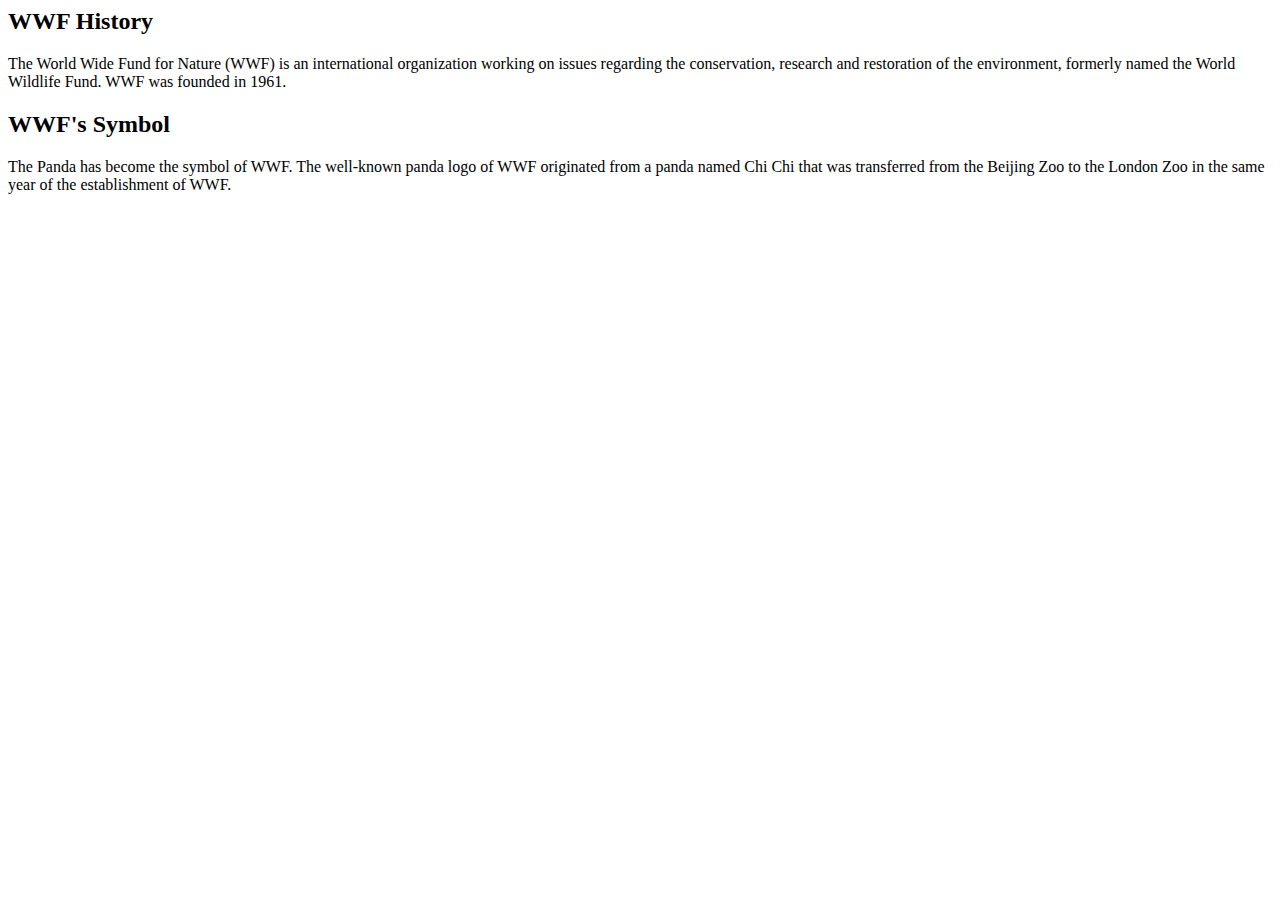
==== foruni/main.html @ c3c49269 "rename page" ====
<html lang="en">
<head>
    <meta charset="UTF-8">
    <meta http-equiv="X-UA-Compatible" content="IE=edge">
    <meta name="viewport" content="width=device-width, initial-scale=1.0">
    <title>Document</title>
</head>
<body>
    <section>
        <h2>WWF History</h2>
        <p>The World Wide Fund for Nature (WWF) is an international organization working on issues regarding the conservation, research and restoration of the environment, formerly named the World Wildlife Fund. WWF was founded in 1961.</p>
        </section>
        
        <section>
        <h2>WWF's Symbol</h2>
        <p>The Panda has become the symbol of WWF. The well-known panda logo of WWF originated from a panda named Chi Chi that was transferred from the Beijing Zoo to the London Zoo in the same year of the establishment of WWF.</p>
        </section>
</body>
</html>
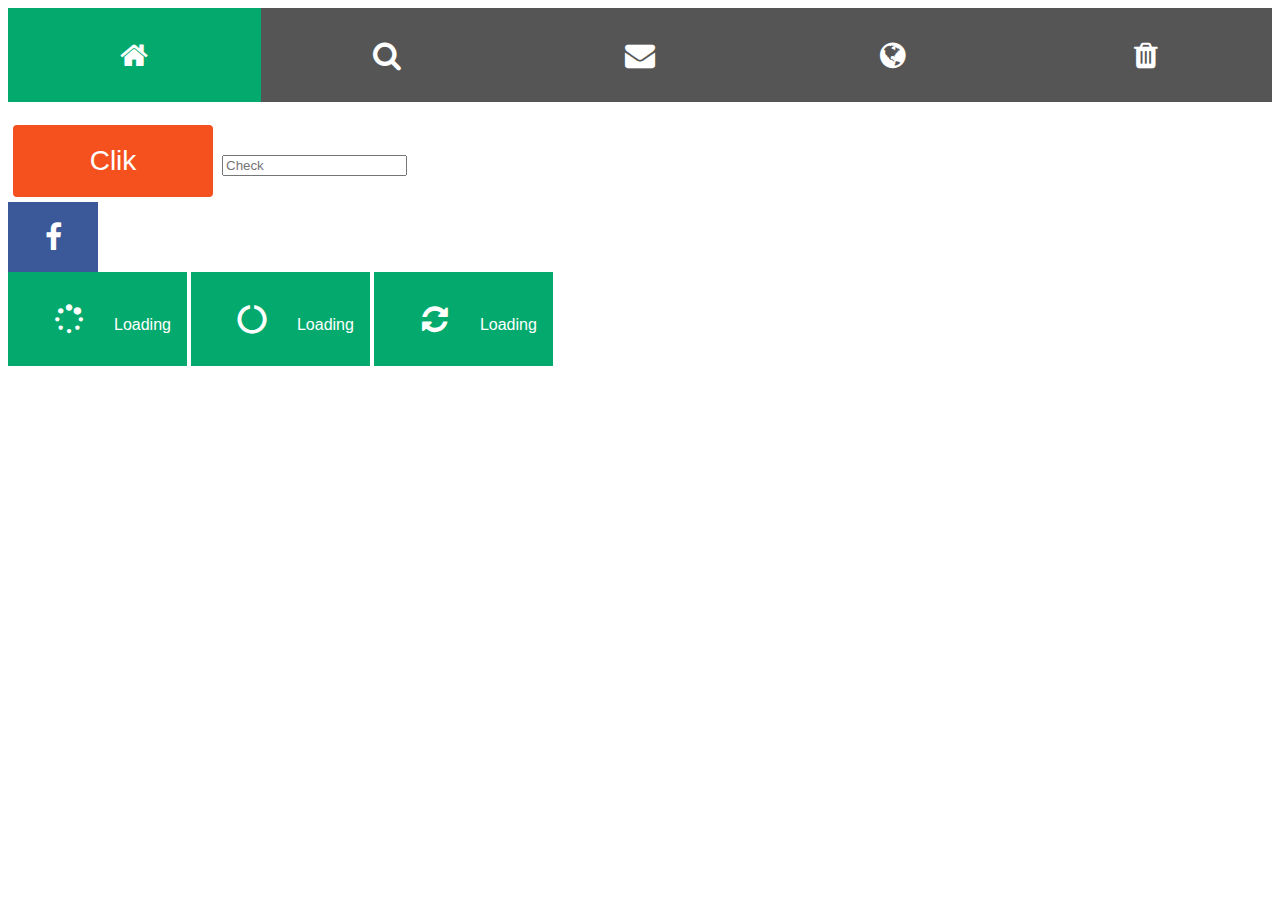
==== commit ee5ea699: "triying some tags" ====
--- a/foruni/main.html
+++ b/foruni/main.html
@@ -1,19 +1,37 @@
 <html lang="en">
-<head>
+<head>  
+    <link rel="stylesheet" href="https://cdnjs.cloudflare.com/ajax/libs/font-awesome/4.7.0/css/font-awesome.min.css">
+    <link rel="stylesheet" href="styles.css">
     <meta charset="UTF-8">
     <meta http-equiv="X-UA-Compatible" content="IE=edge">
     <meta name="viewport" content="width=device-width, initial-scale=1.0">
-    <title>Document</title>
+    <title>Dude it's not a document</title>
 </head>
 <body>
-    <section>
-        <h2>WWF History</h2>
-        <p>The World Wide Fund for Nature (WWF) is an international organization working on issues regarding the conservation, research and restoration of the environment, formerly named the World Wildlife Fund. WWF was founded in 1961.</p>
-        </section>
-        
-        <section>
-        <h2>WWF's Symbol</h2>
-        <p>The Panda has become the symbol of WWF. The well-known panda logo of WWF originated from a panda named Chi Chi that was transferred from the Beijing Zoo to the London Zoo in the same year of the establishment of WWF.</p>
-        </section>
+    <div class="icon-bar">
+        <a class="active" href="#"><i class="fa fa-home"></i></a>
+        <a href="#"><i class="fa fa-search"></i></a>
+        <a href="#"><i class="fa fa-envelope"></i></a>
+        <a href="#"><i class="fa fa-globe"></i></a>
+        <a href="#"><i class="fa fa-trash"></i></a>
+      </div>
+      <br>
+    <button class="button"><span>Clik </span></button>
+    <input type="text" placeholder="Check">
+    <br>
+    <a href="https://www.facebook.com/campaign/landing.php?&campaign_id=1603087355&extra_1=s%7Cc%7C305038450781%7Ce%7Cfacebook%27%7C&placement=&creative=305038450781&keyword=facebook%27&partner_id=googlesem&extra_2=campaignid%3D1603087355%26adgroupid%3D61834755758%26matchtype%3De%26network%3Dg%26source%3Dnotmobile%26search_or_content%3Ds%26device%3Dc%26devicemodel%3D%26adposition%3D%26target%3D%26targetid%3Dkwd-362360550869%26loc_physical_ms%3D1012763%26loc_interest_ms%3D%26feeditemid%3D%26param1%3D%26param2%3D&gclid=EAIaIQobChMIwK2o66vx-gIVExkGAB3YtAGKEAAYASABEgI9KfD_BwE" class="fa fa-facebook"></a>
+    <br>
+    <button class="buttonload">
+        <i class="fa fa-spinner fa-spin"></i>Loading
+      </button>
+      
+      <button class="buttonload">
+        <i class="fa fa-circle-o-notch fa-spin"></i>Loading
+      </button>
+      
+      <button class="buttonload">
+        <i class="fa fa-refresh fa-spin"></i>Loading
+      </button>
+      
 </body>
 </html>--- a/foruni/styles.css
+++ b/foruni/styles.css
@@ -0,0 +1,93 @@
+.button {
+  border-radius: 4px;
+  background-color: #f4511e;
+  border: none;
+  color: #FFFFFF;
+  text-align: center;
+  font-size: 28px;
+  padding: 20px;
+  width: 200px;
+  transition: all 0.5s;
+  cursor: pointer;
+  margin: 5px;
+}
+
+.button span {
+  cursor: pointer;
+  display: inline-block;
+  position: relative;
+  transition: 0.5s;
+}
+
+.button span:after {
+  content: '\00bb';
+  position: absolute;
+  opacity: 0;
+  top: 0;
+  right: -20px;
+  transition: 0.5s;
+}
+
+.button:hover span {
+  padding-right: 25px;
+}
+
+.button:hover span:after {
+  opacity: 1;
+  right: 0;
+}
+
+/* Style all font awesome icons */
+.fa {
+  padding: 20px;
+  font-size: 30px;
+  width: 50px;
+  text-align: center;
+  text-decoration: none;
+}
+
+/* Add a hover effect if you want */
+.fa:hover {
+  opacity: 0.7;
+}
+
+/* Set a specific color for each brand */
+
+/* Facebook */
+.fa-facebook {
+  background: #3B5998;
+  color: white;
+}
+
+/* Style buttons */
+.buttonload {
+  background-color: #04AA6D; /* Green background */
+  border: none; /* Remove borders */
+  color: white; /* White text */
+  padding: 12px 16px; /* Some padding */
+  font-size: 16px /* Set a font size */
+}
+
+.icon-bar {
+  width: 100%; /* Full-width */
+  background-color: #555; /* Dark-grey background */
+  overflow: auto; /* Overflow due to float */
+}
+
+.icon-bar a {
+  float: left; /* Float links side by side */
+  text-align: center; /* Center-align text */
+  width: 20%; /* Equal width (5 icons with 20% width each = 100%) */
+  padding: 12px 0; /* Some top and bottom padding */
+  transition: all 0.3s ease; /* Add transition for hover effects */
+  color: white; /* White text color */
+  font-size: 36px; /* Increased font size */
+}
+
+.icon-bar a:hover {
+  background-color: #000; /* Add a hover color */
+}
+
+.active {
+  background-color: #04AA6D; /* Add an active/current color */
+}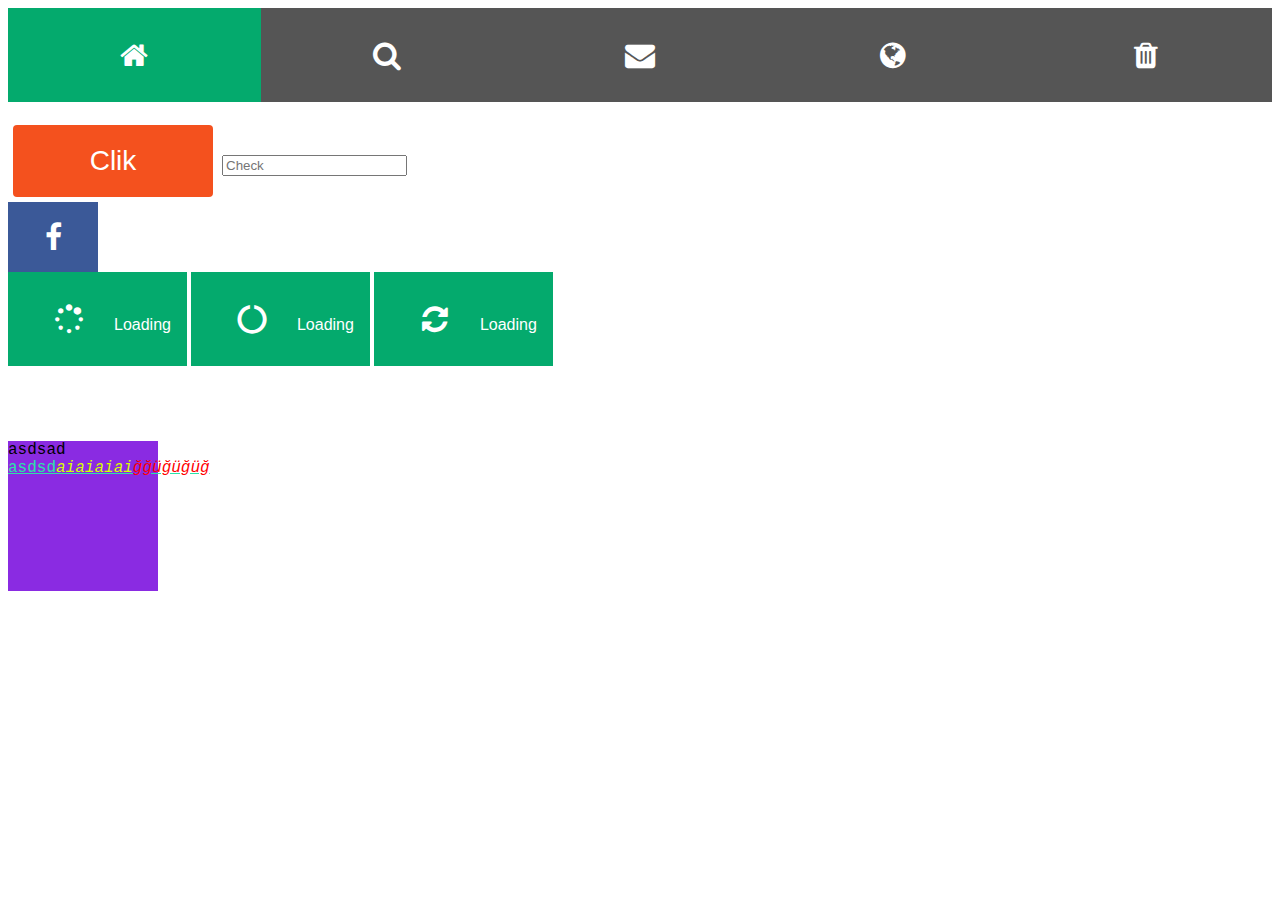
==== commit 3770af11: "bisilerdenendi" ====
--- a/foruni/main.html
+++ b/foruni/main.html
@@ -5,15 +5,15 @@
     <meta charset="UTF-8">
     <meta http-equiv="X-UA-Compatible" content="IE=edge">
     <meta name="viewport" content="width=device-width, initial-scale=1.0">
-    <title>Dude it's not a document</title>
+    <title>Dude...please</title>
 </head>
 <body>
     <div class="icon-bar">
         <a class="active" href="#"><i class="fa fa-home"></i></a>
-        <a href="#"><i class="fa fa-search"></i></a>
-        <a href="#"><i class="fa fa-envelope"></i></a>
-        <a href="#"><i class="fa fa-globe"></i></a>
-        <a href="#"><i class="fa fa-trash"></i></a>
+        <a href="main.html"><i class="fa fa-search"></i></a>
+        <a href=""><i class="fa fa-envelope"></i></a>
+        <a href="www.google.com"><i class="fa fa-globe"></i></a>
+        <a href="trash.html"><i class="fa fa-trash"></i></a>
       </div>
       <br>
     <button class="button"><span>Clik </span></button>
@@ -32,6 +32,17 @@
       <button class="buttonload">
         <i class="fa fa-refresh fa-spin"></i>Loading
       </button>
-      
+      <p id="demo"></p>
+      <div class="kendim"> asdsad 
+        <a href="#" style="color: rgb(43, 226, 168);">asdsd<i style="color: rgb(217, 255, 0);" aria-colspan="col2">aiaiaiai<i style="color: rgb(255, 0, 0);" aria-colspan="col2">ğğüğüğüğ </i></i></a>
+      </div>
 </body>
+<script>
+  alert("deneme")
+  /*let text="456789123ASDAS"; */
+  /*document.getElementById("demo").innerHTML = text.length; */
+  /* document.getElementById("demo").innerHTML = "Hello"+" "+"Dola"; */
+  /* let x ="yağız";
+  document.getElementById("demo").innerHTML=x; */
+</script>
 </html>--- a/foruni/styles.css
+++ b/foruni/styles.css
@@ -90,4 +90,14 @@
 
 .active {
   background-color: #04AA6D; /* Add an active/current color */
+}
+.kendim{
+  background-color: blueviolet;
+ /*  margin-bottom: 50%; */
+  margin-top: 75px;
+  font-family:'Courier New', Courier, monospace;
+  height: 150px;
+  right: 150px;
+  width: 150px;
+
 }